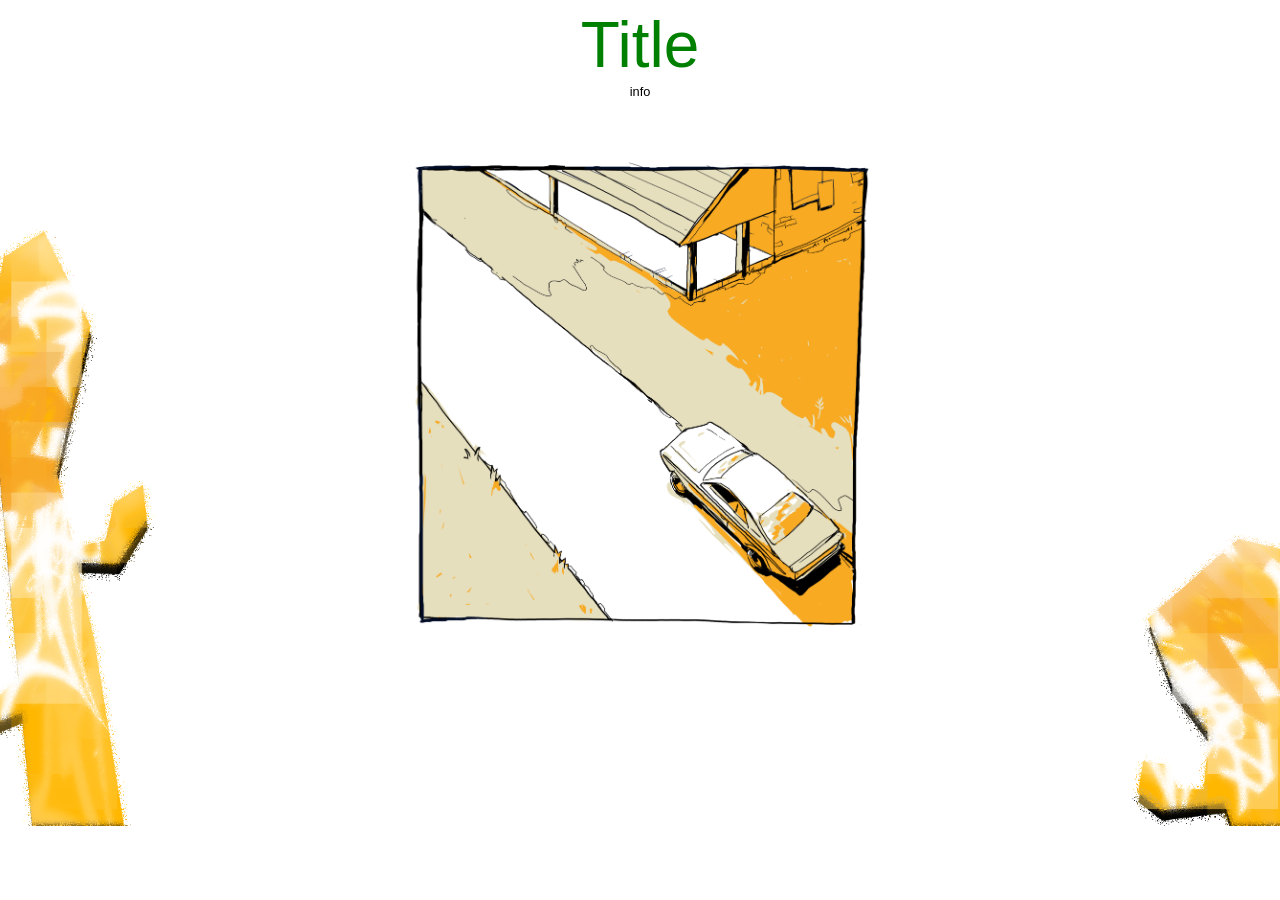
==== index.html @ 8992d5ee "Add files via upload" ====
<!DOCTYPE html>
<html lang="en">
    <head>
        <meta charset="UTF-8" />
        <title>Title</title>
        <link rel="stylesheet" href="styles.css" />
        <script src="script.js"></script>
    </head>
    <body>
        <div class = contain >
        <div class = flex >
            
        <div class =div1>
        <button class="title" onclick="openCity(event, 'home')">Title</button>

        </div>
            
        <div class =div2>
          <button class="tablinks" onclick="openCity(event, 'info')">info</button>
        </div>
                
        <!--<div class =div3>-->
        <div id = home class =tabcontent>
        <img class="tablinks" onclick="openCity(event, 'start')" src = "titleimg.png" style="cursor:pointer;">
        </div><!--tabcontent-->
        <!--</div>div2-->
        
        <div id = info class =tabcontent style = "display:none;">
            <p>click on title to go back</p>
            <p>click on image to start</p>
        </div>
        
        <div id = start class =tabcontent style= "display:none;">
        <img src = Intro.png>
        <a href = "hmain.html">start</a>
        </div>
            
        </div>
        </div>
    </body>

</html>

    <style>
    
        body{
            background-image: url(bgtitle.png);
        }
        
        .flex{
            height:90vh;
            display: flex;
            flex-direction: column;
            text-align: center;
            /*background-color: blue;*/
                
        }
        .div1{
            max-height: 20vh;
            /*background-color: yellow;*/
        }
        
        .div3{
            display:flex;
            max-height: 70vh;
            flex-shrink: 2;
            /*background-color: green;*/
            margin:auto;
            align-items:center;
            text-align: center;
        }

        .tabcontent{
            display:flex;
            max-height: 70vh;
            flex-shrink: 2;
            /*background-color: green;*/
            margin:auto;
            align-items:center;
            flex-direction: column;
            text-align: center;
        }
        
        img{
            max-height: 80%;
        }
        
        .div1 button{
            font-size: min(5vw, 7rem);
        }
        .div2 button{
            font-size: min(1vw, 7rem);
        }
        
        p{
            font-size: min(1vw, 7rem);
        }
    </style>

    <script>
    function openCity(evt, cityName) {
      var i, tabcontent, tablinks;
      tabcontent = document.getElementsByClassName("tabcontent");
      for (i = 0; i < tabcontent.length; i++) {
        tabcontent[i].style.display = "none";
      }
      tablinks = document.getElementsByClassName("tablinks");
      for (i = 0; i < tablinks.length; i++) {
        tablinks[i].className = tablinks[i].className.replace(" active", "");
      }
      document.getElementById(cityName).style.display = "flex";
      evt.currentTarget.className += " active";
    }
    </script>
---- styles.css ----
.title {
    color: green;
}

button{
    text-decoration: none;
    -webkit-appearance: none;
    -moz-appearance: none;   
    appearance: none; 
    
    border: none;
    padding: 0;
    background: none;
    
    cursor:pointer;
}

a{
    text-decoration: none;
    color:black;
    /*font-family:Arial, Helvetica, sans-serif;*/
}

a:hover{
    color:darkorange;
}

body{
    background-size: cover;
    background-position: center;
}

p{
    font-size: min(1vw, 7rem);
}

#b{
    font-weight: bold;
}

.b{
    font-weight:bold;
}

.return{
    position:absolute;
    color:darkorange;
}
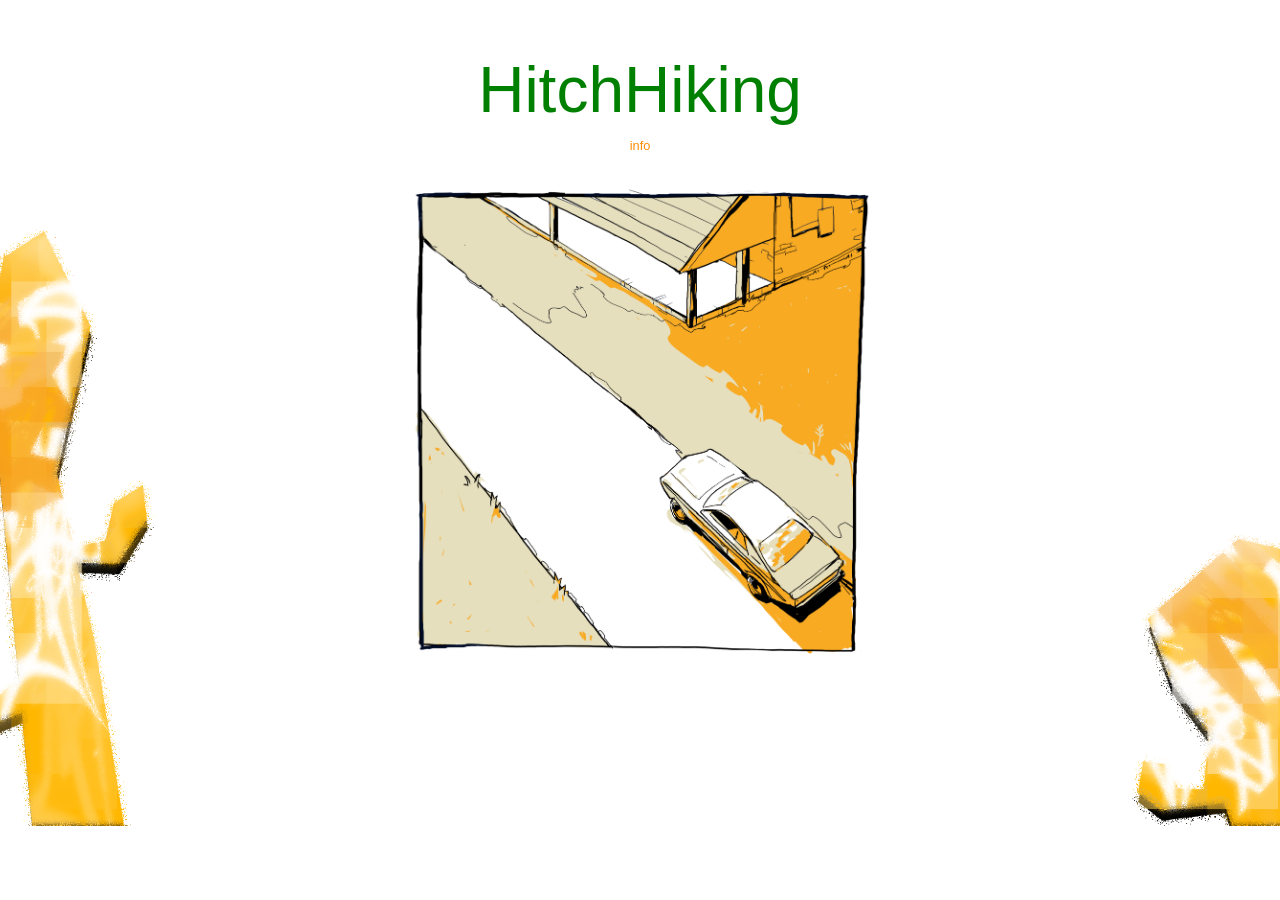
==== commit 8afed8cd: "Add files via upload" ====
--- a/index.html
+++ b/index.html
@@ -11,12 +11,12 @@
         <div class = flex >
             
         <div class =div1>
-        <button class="title" onclick="openCity(event, 'home')">Title</button>
+        <button class="title" onclick="openCity(event, 'home')">HitchHiking</button>
 
         </div>
             
         <div class =div2>
-          <button class="tablinks" onclick="openCity(event, 'info')">info</button>
+          <button class="tablinks" style="color:darkorange" onclick="openCity(event, 'info')">info</button>
         </div>
                 
         <!--<div class =div3>-->
@@ -31,7 +31,7 @@
         </div>
         
         <div id = start class =tabcontent style= "display:none;">
-        <img src = Intro.png>
+        <img src = "intro.png">
         <a href = "hmain.html">start</a>
         </div>
             
@@ -56,6 +56,8 @@
                 
         }
         .div1{
+            padding-top: 5vh;
+            padding-bottom: 1vh;
             max-height: 20vh;
             /*background-color: yellow;*/
         }
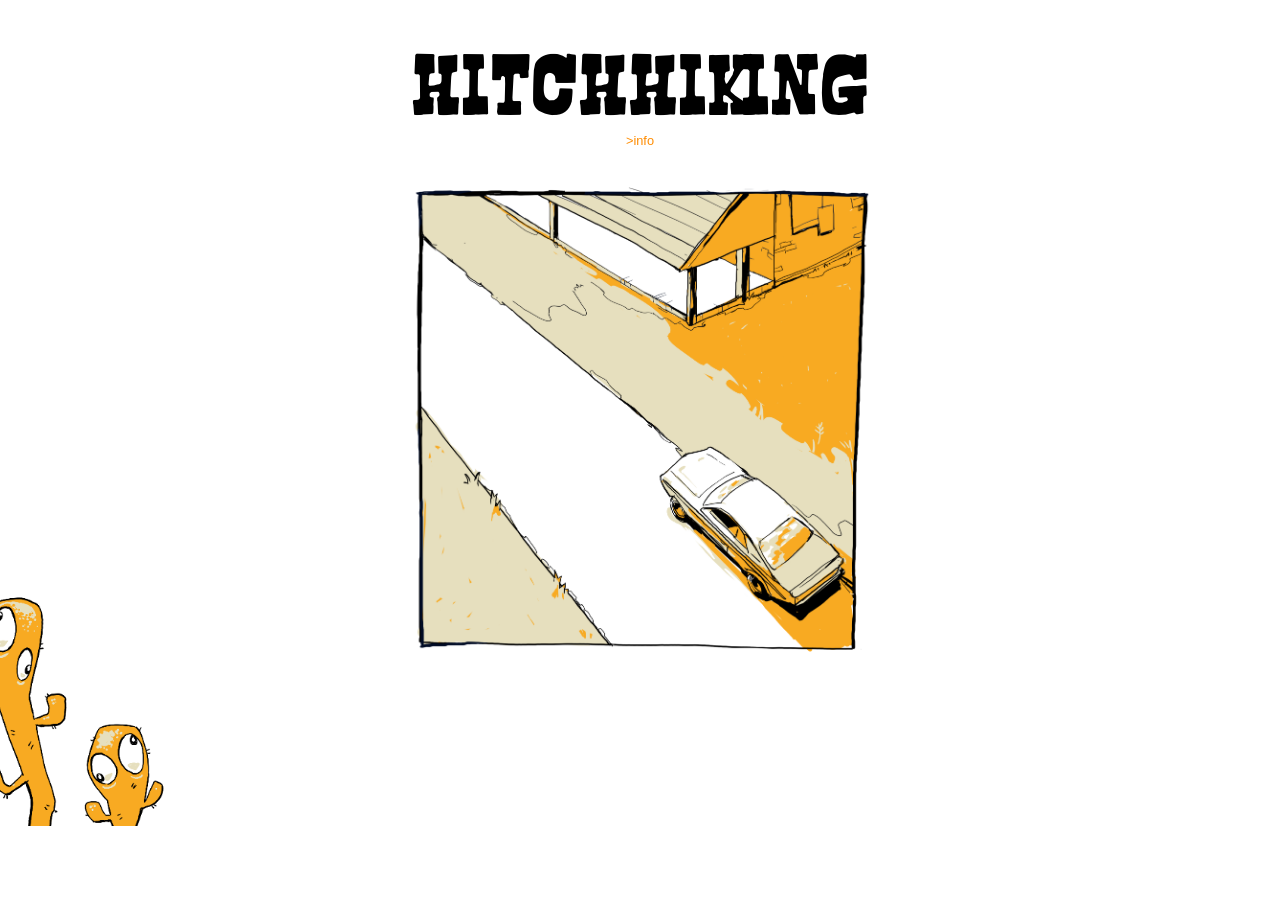
==== commit f3a2fbdf: "Update index.html" ====
--- a/index.html
+++ b/index.html
@@ -1,8 +1,12 @@
 <!DOCTYPE html>
 <html lang="en">
     <head>
+<style>
+@import url('https://fonts.googleapis.com/css2?family=Chelsea+Market&display=swap');
+</style>        
+        
         <meta charset="UTF-8" />
-        <title>Title</title>
+        <title>Start</title>
         <link rel="stylesheet" href="styles.css" />
         <script src="script.js"></script>
     </head>
@@ -16,7 +20,7 @@
         </div>
             
         <div class =div2>
-          <button class="tablinks" style="color:darkorange" onclick="openCity(event, 'info')">info</button>
+          <button class="tablinks" style="color:darkorange" onclick="openCity(event, 'info')">&gt;info</button>
         </div>
                 
         <!--<div class =div3>-->
@@ -26,8 +30,13 @@
         <!--</div>div2-->
         
         <div id = info class =tabcontent style = "display:none;">
-            <p>click on title to go back</p>
-            <p>click on image to start</p>
+            <button class="tablinks" style="color:darkorange" onclick="openCity(event,'home')">&lt;</button>
+            <p style="color:darkorange">Intructions</p>
+            <p>Select the dialouge options to progress</p>
+            <p style="color:darkorange">Fonts</p>
+            <p><a href ="https://www.dafont.com/bogusflow.font">&gt;BogusFlow</a>
+            <br>
+            <a href= "https://fonts.google.com/selection/embed">&gt;ChelseaMarket</a></p>
         </div>
         
         <div id = start class =tabcontent style= "display:none;">
@@ -113,4 +122,4 @@
       document.getElementById(cityName).style.display = "flex";
       evt.currentTarget.className += " active";
     }
-    </script>+    </script>
--- a/styles.css
+++ b/styles.css
@@ -1,5 +1,11 @@
+@font-face{
+    font-family:"bogus";
+    src: url("bogus.TTF") format("truetype");
+}
+
+
 .title {
-    color: green;
+    font-family:"bogus";
 }
 
 button{
